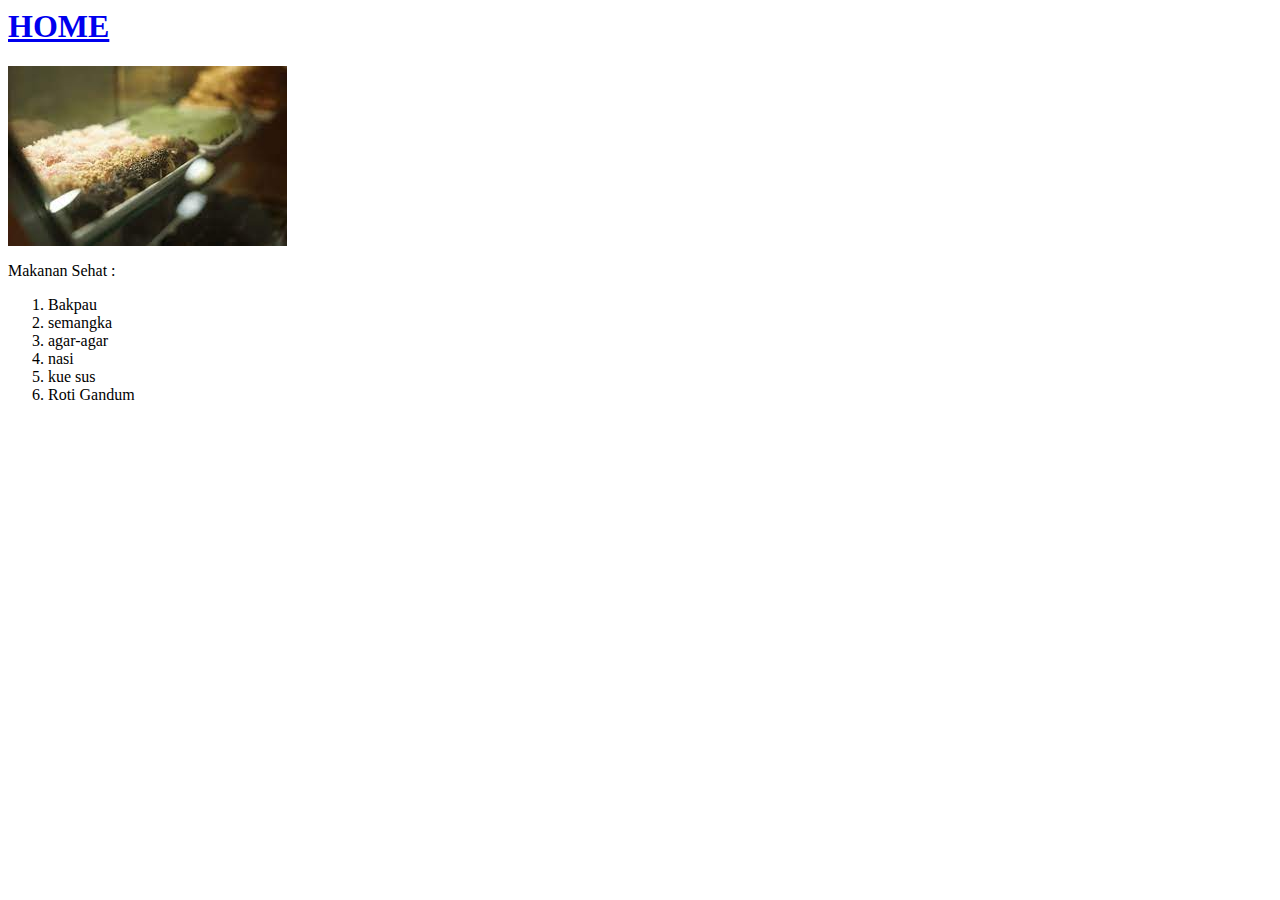
==== makanansehat.html @ 5a7bd920 "first commit" ====
<html>
<head><title>Makanan Sehat</title></head>
<a href="index.html"><td style="color: #fd0606; font-weight:bold"><h1>HOME</h1></td></a>
 <body>
   <img src="download (1).jpg">
   <P>Makanan Sehat :</P>
    <ol>
      <li>Bakpau</li>
      <li>semangka</li>
      <li>agar-agar</li>
      <li>nasi</li>
      <li>kue sus</li>
      <li>Roti Gandum</li>
    </ol>
 </body>
</html>
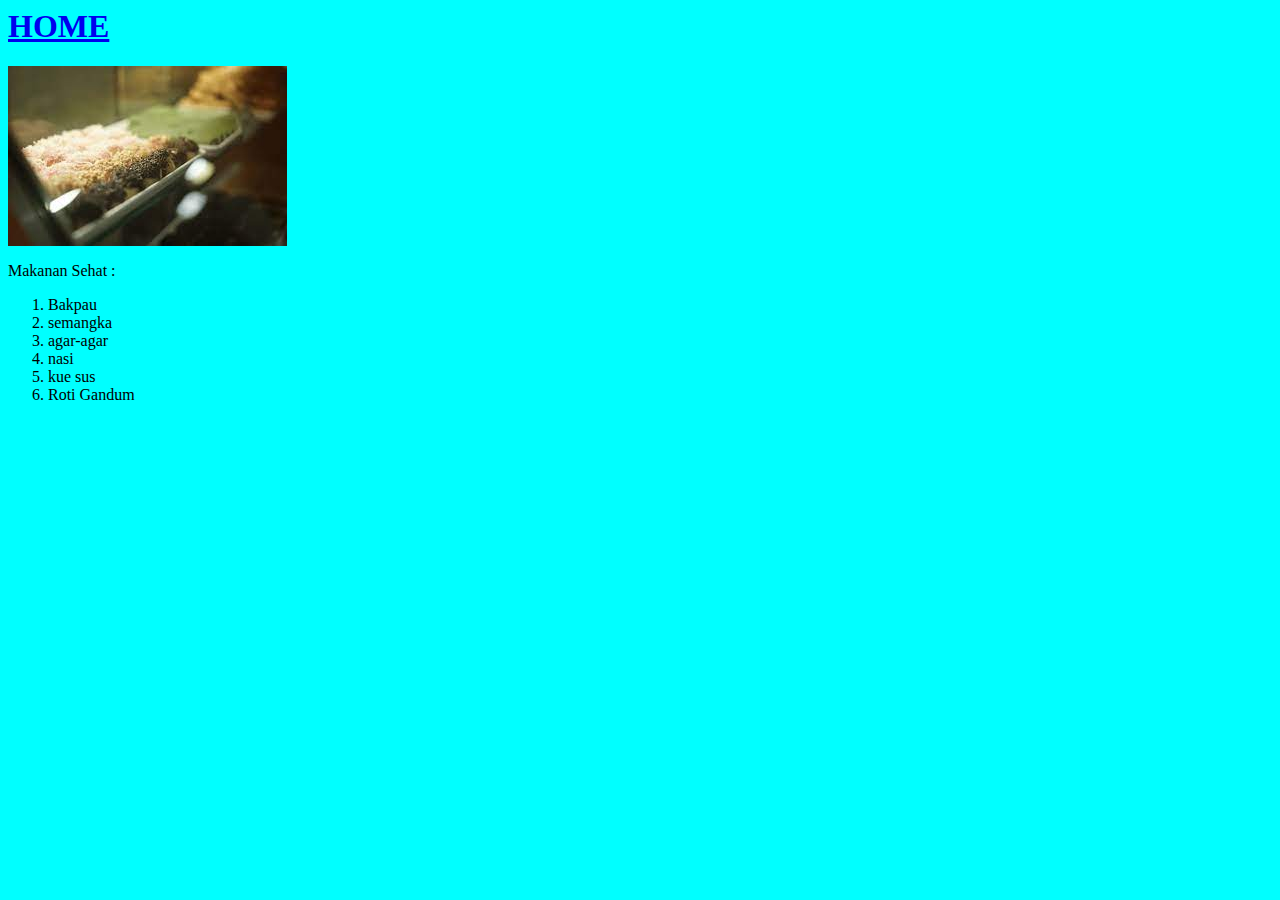
==== commit 592b0d7b: "first commit" ====
--- a/makanansehat.html
+++ b/makanansehat.html
@@ -1,5 +1,6 @@
 <html>
 <head><title>Makanan Sehat</title></head>
+<link rel="stylesheet" type="text/css" href="style4.css">
 <a href="index.html"><td style="color: #fd0606; font-weight:bold"><h1>HOME</h1></td></a>
  <body>
    <img src="download (1).jpg">
--- a/style4.css
+++ b/style4.css
@@ -0,0 +1,3 @@
+body{
+    background-color: aqua;
+}